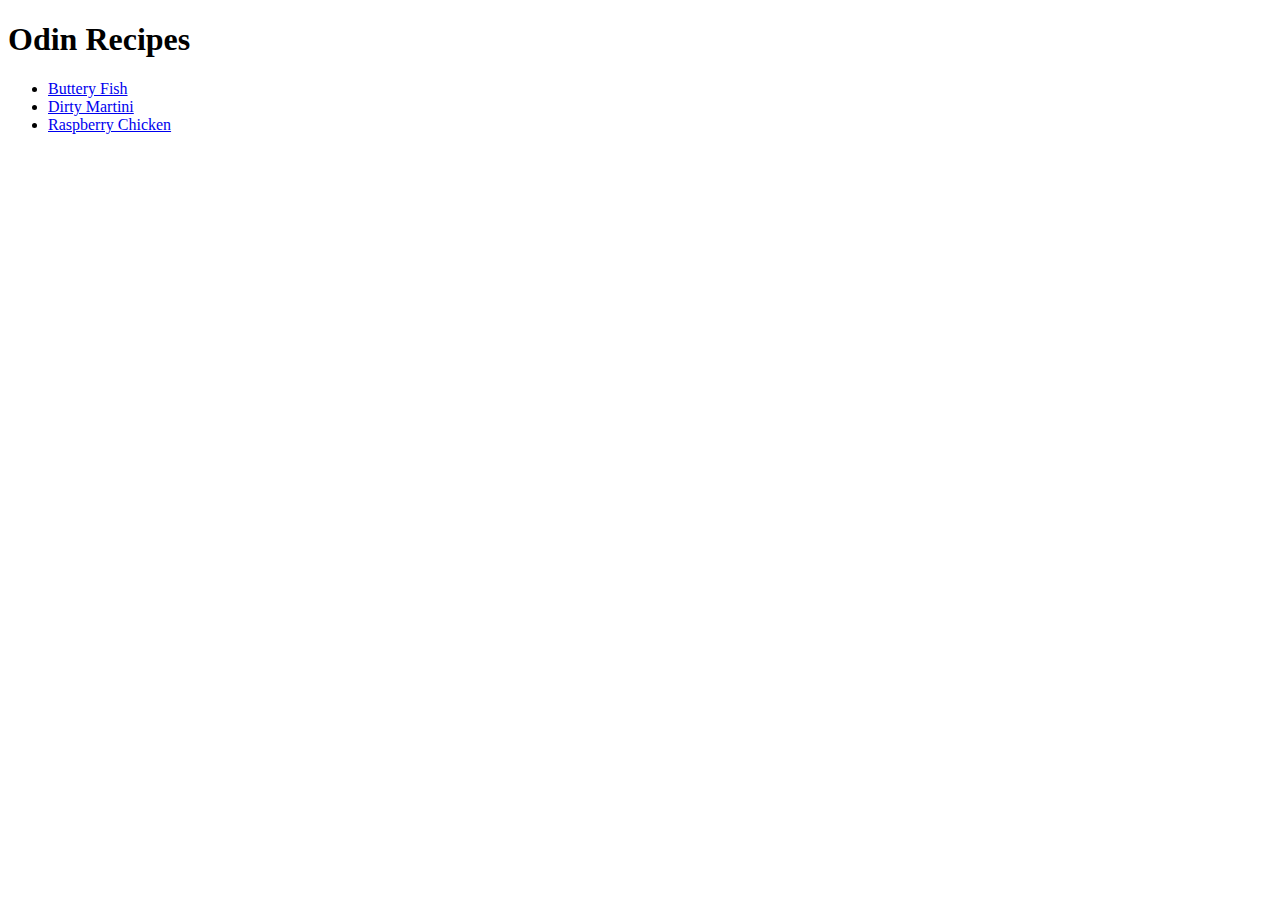
==== index.html @ 6e745c94 "Initial infodump + formatting" ====
<!DOCTYPE html>
<html lang="en"> 
    <head>
        <meta charset="UTF-8">
        <title>Odin Recipes</title>

    </head>

    <body>
        <h1>Odin Recipes</h1>
        <ul>
            <li><a href="recipes/buttery-fish.html">Buttery Fish</a></li>
            <li><a href="recipes/dirty-martini.html">Dirty Martini</a></li>
            <li><a href="recipes/raspberry-chicken.html">Raspberry Chicken</a></li>

        </ul>

    </body>
</html>
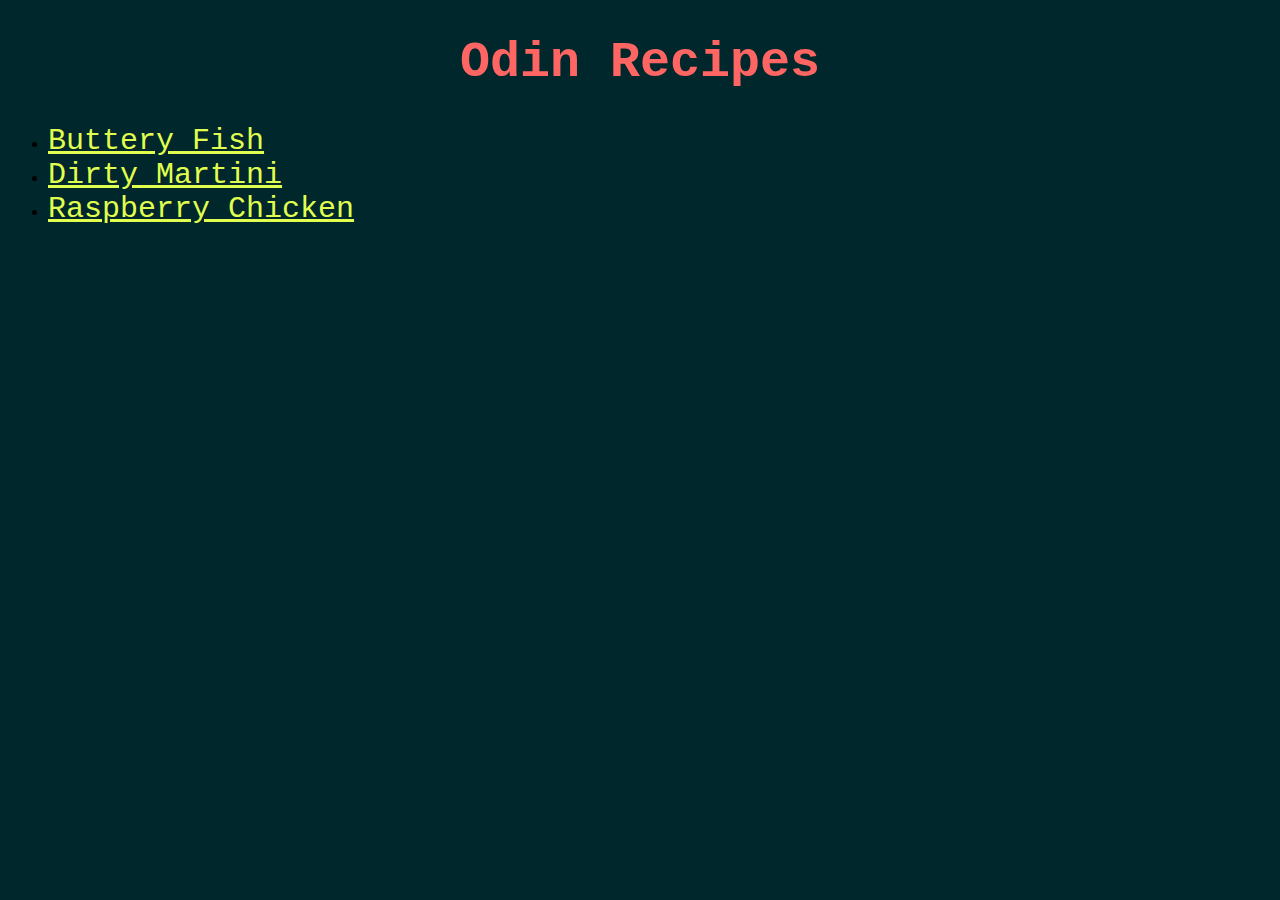
==== commit 2d949208: "CSS style added" ====
--- a/index.html
+++ b/index.html
@@ -1,6 +1,7 @@
 <!DOCTYPE html>
 <html lang="en"> 
     <head>
+        <link rel="stylesheet" href="style.css">
         <meta charset="UTF-8">
         <title>Odin Recipes</title>
 
--- a/style.css
+++ b/style.css
@@ -0,0 +1,17 @@
+h1{
+    color:#FF6663;
+    font-family:'Courier New', Courier, monospace;
+    font-size: 50px;
+    text-align:center
+}
+
+*{
+    background-color: #00272B;
+    caret-color: #E0FF4F;
+}
+a{
+    color: #E0FF4F;
+    font-family: 'Courier New', Courier, monospace;
+    font-size: 30px;
+
+}
